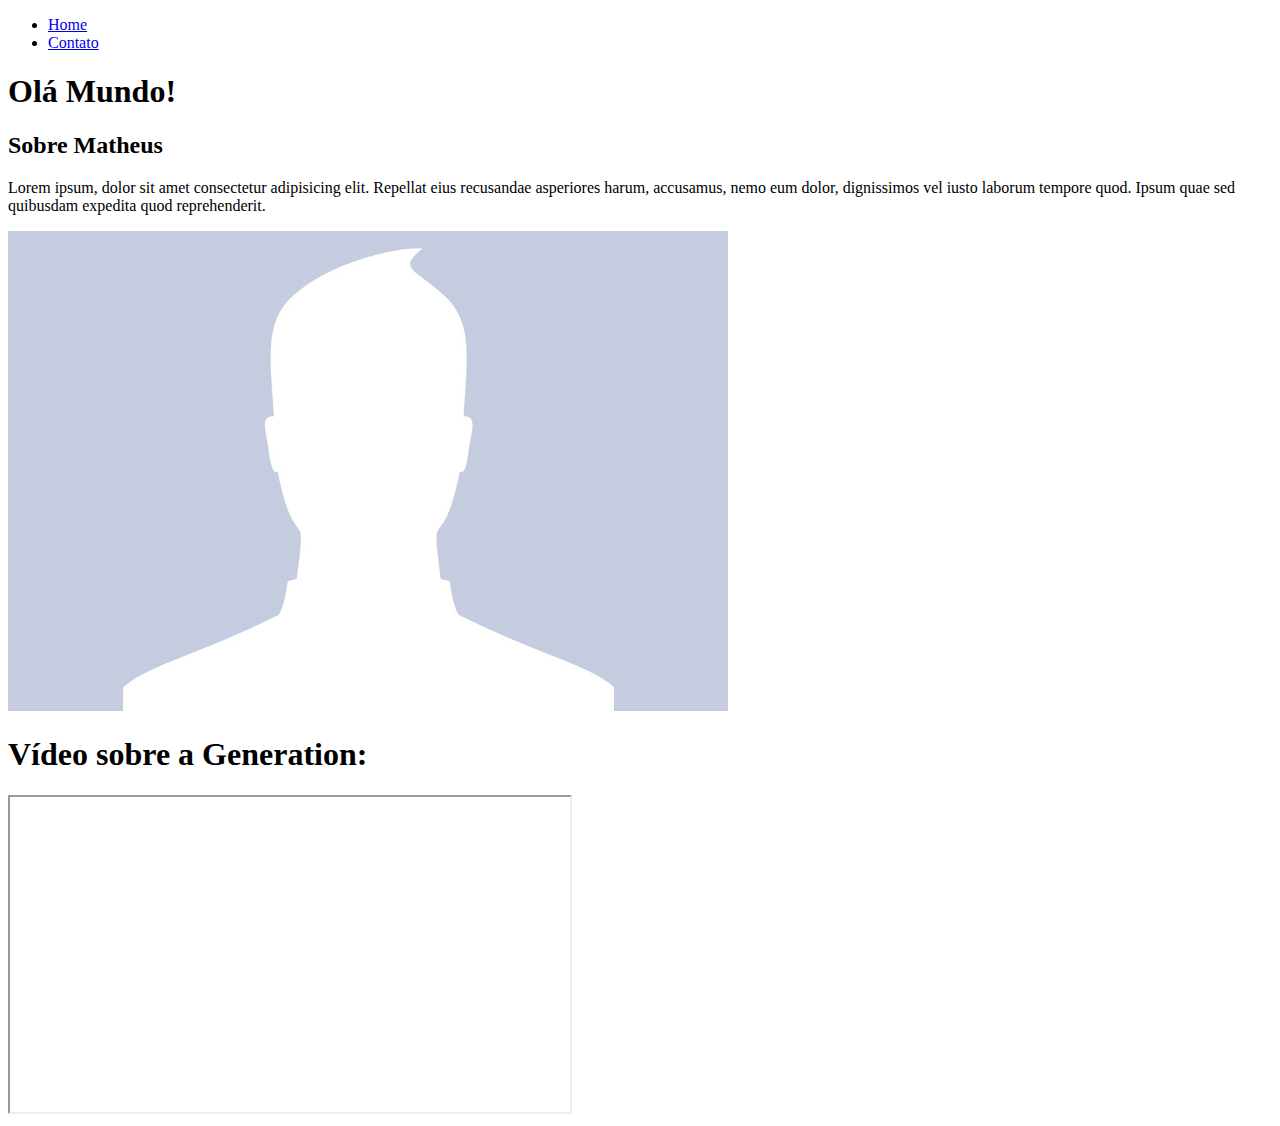
==== video_aulas_plataforma/index.html @ ee729445 "finalizado primeiro exercicio da plataforma e reoganizadas pastas da livecode e video da plataforma" ====
<!DOCTYPE html>
<html lang="pt-br">
<head>
    <meta charset="UTF-8">
    <meta http-equiv="X-UA-Compatible" content="IE=edge">
    <meta name="viewport" content="width=device-width, initial-scale=1.0">
    <title>Meu Perfil</title>
</head>
<body>

    <ul>
        <li>
            <a href="index.html">Home</a>
        </li>
        <li>
            <a href="contato.html">Contato</a>
        </li>
    </ul>


    <h1>Olá Mundo!</h1>

    <h2>Sobre Matheus</h2>

    <p>
        Lorem ipsum, dolor sit amet consectetur adipisicing elit. Repellat eius recusandae asperiores harum, accusamus, nemo eum dolor, dignissimos vel iusto laborum tempore quod. Ipsum quae sed quibusdam expedita quod reprehenderit.
    </p>

    <img src="assets/img/perfil.jpg" alt="Minha foto">
</body>
</html>

<h1>Vídeo sobre a Generation:</h1>

<iframe width="560"
        height="315"
         src="https://www.youtube.com/embed/YNYpPfzitcA"
         title="YouTube video player" 
         frameborder="100" 
        allow="accelerometer; autoplay; clipboard-write; encrypted-media; gyroscope; picture-in-picture" 
        allowfullscreen></iframe>
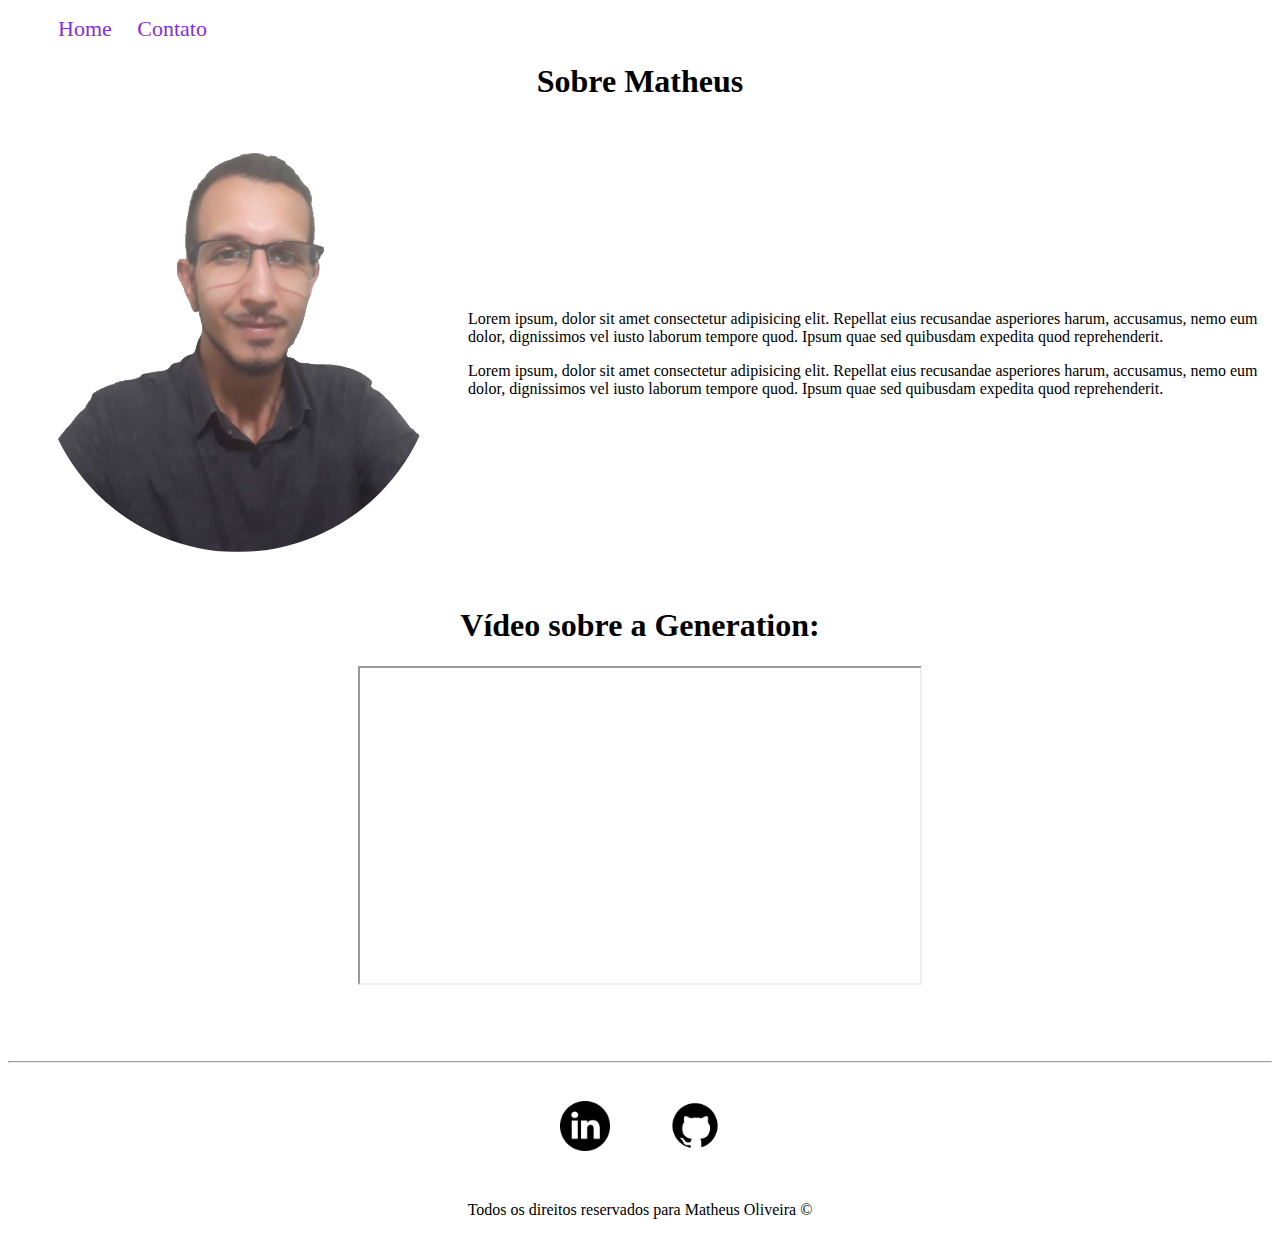
==== commit 26ef7324: "Implementacao do estilo do site utilizando CSS puro" ====
--- a/video_aulas_plataforma/index.html
+++ b/video_aulas_plataforma/index.html
@@ -5,37 +5,69 @@
     <meta http-equiv="X-UA-Compatible" content="IE=edge">
     <meta name="viewport" content="width=device-width, initial-scale=1.0">
     <title>Meu Perfil</title>
+    <link rel="stylesheet" href="./assets/css/style.css">
 </head>
-<body>
+        <ul id="menu">
+            <li>
+                <a href="index.html">Home</a>
+            </li>
+            <li>
+                <a href="contato.html">Contato</a>
+            </li>
+        </ul>
 
-    <ul>
-        <li>
-            <a href="index.html">Home</a>
-        </li>
-        <li>
-            <a href="contato.html">Contato</a>
-        </li>
-    </ul>
+    <body>
+        <h1 class="center">Sobre Matheus</h1>
+
+        <div class="container">
+            <div>
+                <img class="bdrd-300 sz-400 padd-30" src="assets/img/perfil.jpg" alt="Minha foto" >
+            </div>
+            <div class="paddprgp">
+                <p>
+                    Lorem ipsum, dolor sit amet consectetur adipisicing elit.
+                    Repellat eius recusandae asperiores harum, accusamus, nemo eum dolor,
+                    dignissimos vel iusto laborum tempore quod. Ipsum quae sed quibusdam
+                    expedita quod reprehenderit.
+                </p>
+                <p>
+                    Lorem ipsum, dolor sit amet consectetur adipisicing elit.
+                    Repellat eius recusandae asperiores harum, accusamus, nemo eum dolor,
+                    dignissimos vel iusto laborum tempore quod. Ipsum quae sed quibusdam
+                    expedita quod reprehenderit.
+                </p>
+            </div>
+            
+        </div>
+        <h1 class="center">Vídeo sobre a Generation:</h1>
+
+        <div class="container margb-50"><iframe width="560"
+            height="315"
+            src="https://www.youtube.com/embed/YNYpPfzitcA"
+            title="YouTube video player" 
+            frameborder="100" 
+            allow="accelerometer; autoplay; clipboard-write; encrypted-media; gyroscope; picture-in-picture" 
+            allowfullscreen></iframe>
+        </div>
+        <br>
+
+        <hr>
+        <footer>
+            <div class="container">
+                    <a href="https://www.linkedin.com/in/mo-dev/" target="_blank">
+                    <img class="tm-social padd-30" src="./assets/img/linkedin.png" alt="Logo do Facebook">
+                </a>
+                <a href="https://github.com/MatheusOliveira-1"target="_blank">
+                    <img class="tm-social padd-30" src="./assets/img/github.png" alt="Logo do GitHub">
+                </a>
+            </div>
+            
+            <p class="center">
+                Todos os direitos reservados para Matheus Oliveira &copy
+            </p>
+            
+        </footer>
+    </body>
+</html>
 
 
-    <h1>Olá Mundo!</h1>
-
-    <h2>Sobre Matheus</h2>
-
-    <p>
-        Lorem ipsum, dolor sit amet consectetur adipisicing elit. Repellat eius recusandae asperiores harum, accusamus, nemo eum dolor, dignissimos vel iusto laborum tempore quod. Ipsum quae sed quibusdam expedita quod reprehenderit.
-    </p>
-
-    <img src="assets/img/perfil.jpg" alt="Minha foto">
-</body>
-</html>
-
-<h1>Vídeo sobre a Generation:</h1>
-
-<iframe width="560"
-        height="315"
-         src="https://www.youtube.com/embed/YNYpPfzitcA"
-         title="YouTube video player" 
-         frameborder="100" 
-        allow="accelerometer; autoplay; clipboard-write; encrypted-media; gyroscope; picture-in-picture" 
-        allowfullscreen></iframe>--- a/video_aulas_plataforma/assets/css/style.css
+++ b/video_aulas_plataforma/assets/css/style.css
@@ -0,0 +1,60 @@
+/*Estilos da página index.html*/
+
+.center {
+     text-align: center;
+}
+
+.container{
+     display: flex;
+     flex-flow:row;
+     justify-content: center;
+     align-items: center;
+}
+
+.justify{
+     text-align: justify;
+}
+
+#menu li{
+     display: inline;
+     padding: 10px;
+     font-size: 22px;
+ 
+}
+
+#menu li a{
+     text-decoration: none;
+     color: blueviolet;  
+}
+#menu li a:hover{
+     color: rgb(5, 5, 5);
+}
+
+.padd-30{
+     padding: 30px;
+     text-align: center;
+}
+
+.bdrd-300{
+     border-radius: 300px;
+}
+
+.sz-400{
+     width: 400px;
+     height: 400px;
+}
+
+.tm-social{
+     width: 50px;
+     height: 50px;
+}
+
+.margb-50{
+     margin-bottom: 50px;
+}
+
+/*Estilos da página contato.html*/
+
+.margl-50 {
+     margin-left: 50px;
+}